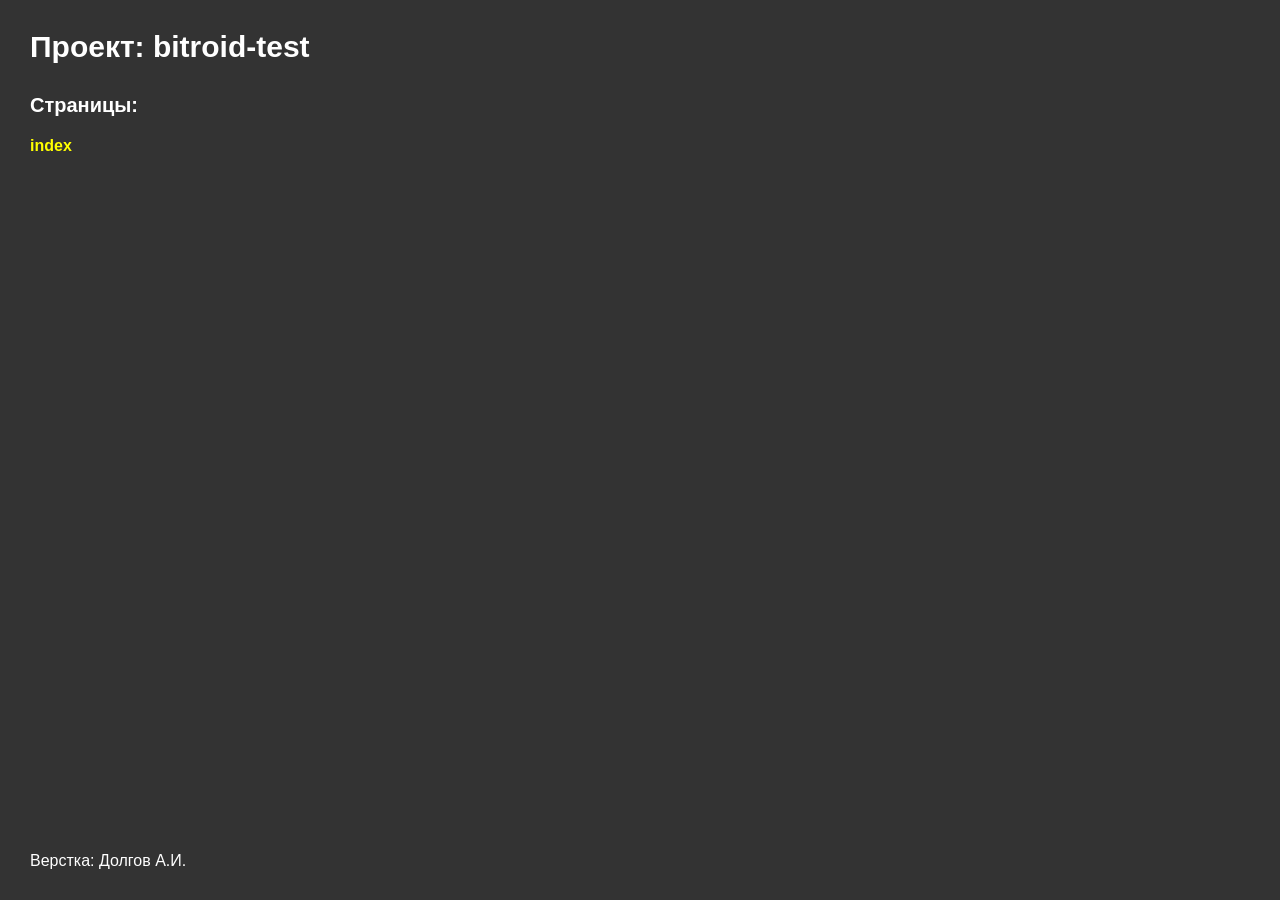
==== bitroid-test.html @ 52d5f308 "Updates" ====
<!doctype html>
<html lang="ru">
	<head>
		<meta charset="UTF-8">
		<meta name="viewport" content="width=device-width, initial-scale=1.0">
		<meta name="robots" content="noindex, nofollow">
		<title>Проект: bitroid-test</title>
		<style>
			*,
			*::before,
			*::after {
				bottom: 0;
				box-sizing: border-box;
				margin: 0;
				padding: 0;
			}
			ul li {
				list-style: none;
			}
			a {
				color: inherit;
				text-decoration: none;
			}
			body,
			html {
				height: 100%;
			}
			body {
				background-color: #333;
				color: #fff;
				font-family: Arial, 'Helvetica Neue', Helvetica, system-ui, sans-serif;
			}
			.wrapper {
				display: flex;
				flex-direction: column;
				min-height: 100%;
			}
			.wrapper > main {
				flex-grow: 1;
			}
			.projectpage {
				padding: 30px;
			}
			.projectpage__title {
				margin-bottom: 30px;
				font-size: 30px;
			}
			.projectpage__sub-title {
				margin-bottom: 20px;
				font-size: 20px;
			}
			.projectpage__list {
			}
			.projectpage__list li {
			}
			.projectpage__list a {
				transition: color 0.2s;
				color: yellow;
				font-weight: 600;
			}
			.projectpage__list a:hover {
				color: green;
			}
			.footer {
				padding: 30px;
			}
		</style>
	</head>
	<body>
		<div class="wrapper">
			<header class="header"></header>
			<main class="projectpage">
				<h1 class="projectpage__title">Проект: bitroid-test</h1>
				<h2 class="projectpage__sub-title">Страницы:</h2>
				<ul class="projectpage__list">
					<li>
						<a target="_blank" href="index.html">index</a>
					</li>
				</ul>
			</main>
			<footer class="footer">
				<p>
					Верстка:
					<a href="http://alexdolg.ru" target="_blank" rel="noopener noreferrer">Долгов А.И.</a>
				</p>
			</footer>
		</div>
	</body>
</html>
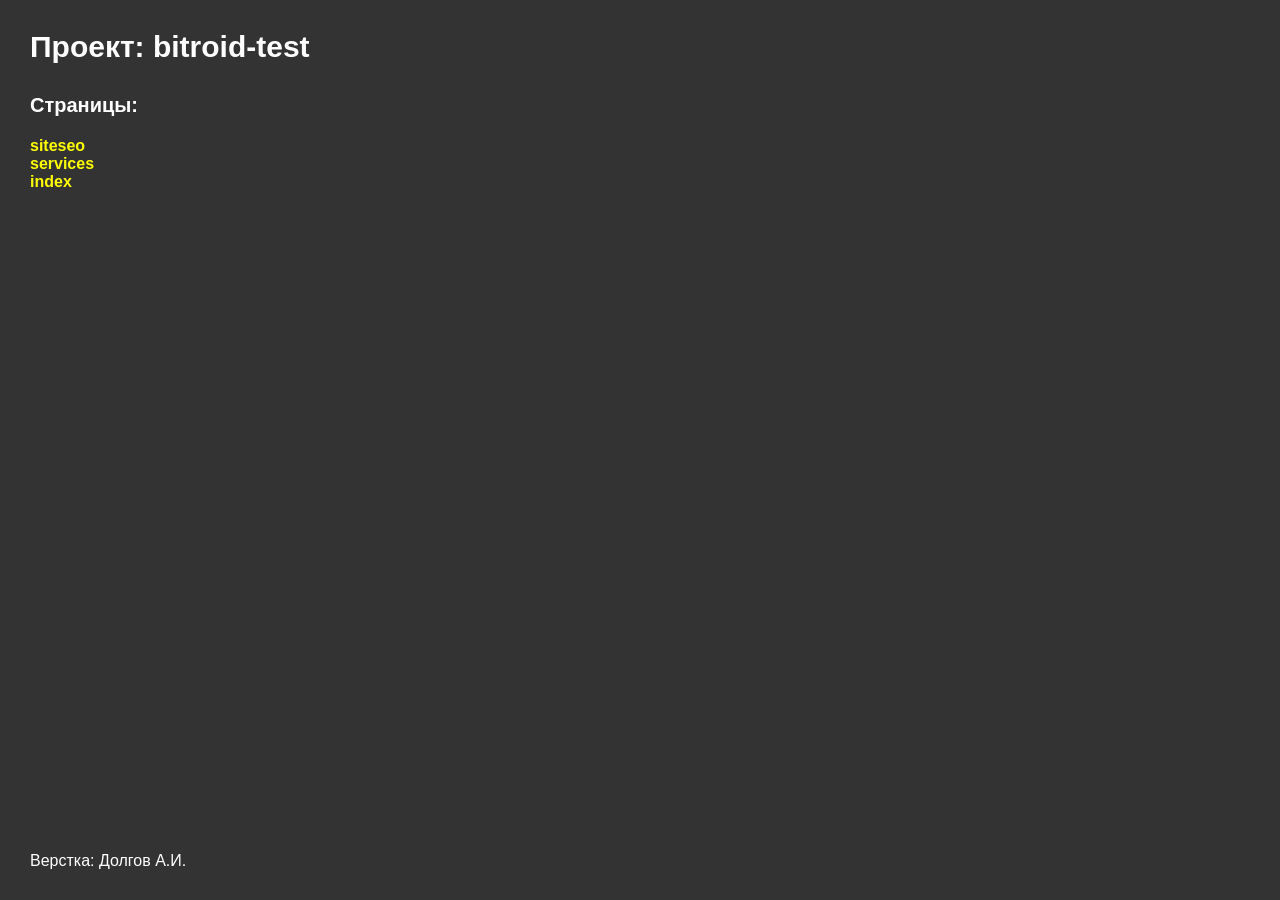
==== commit db221912: "Updates" ====
--- a/bitroid-test.html
+++ b/bitroid-test.html
@@ -74,6 +74,12 @@
 				<h2 class="projectpage__sub-title">Страницы:</h2>
 				<ul class="projectpage__list">
 					<li>
+						<a target="_blank" href="siteseo.html">siteseo</a>
+					</li>
+					<li>
+						<a target="_blank" href="services.html">services</a>
+					</li>
+					<li>
 						<a target="_blank" href="index.html">index</a>
 					</li>
 				</ul>
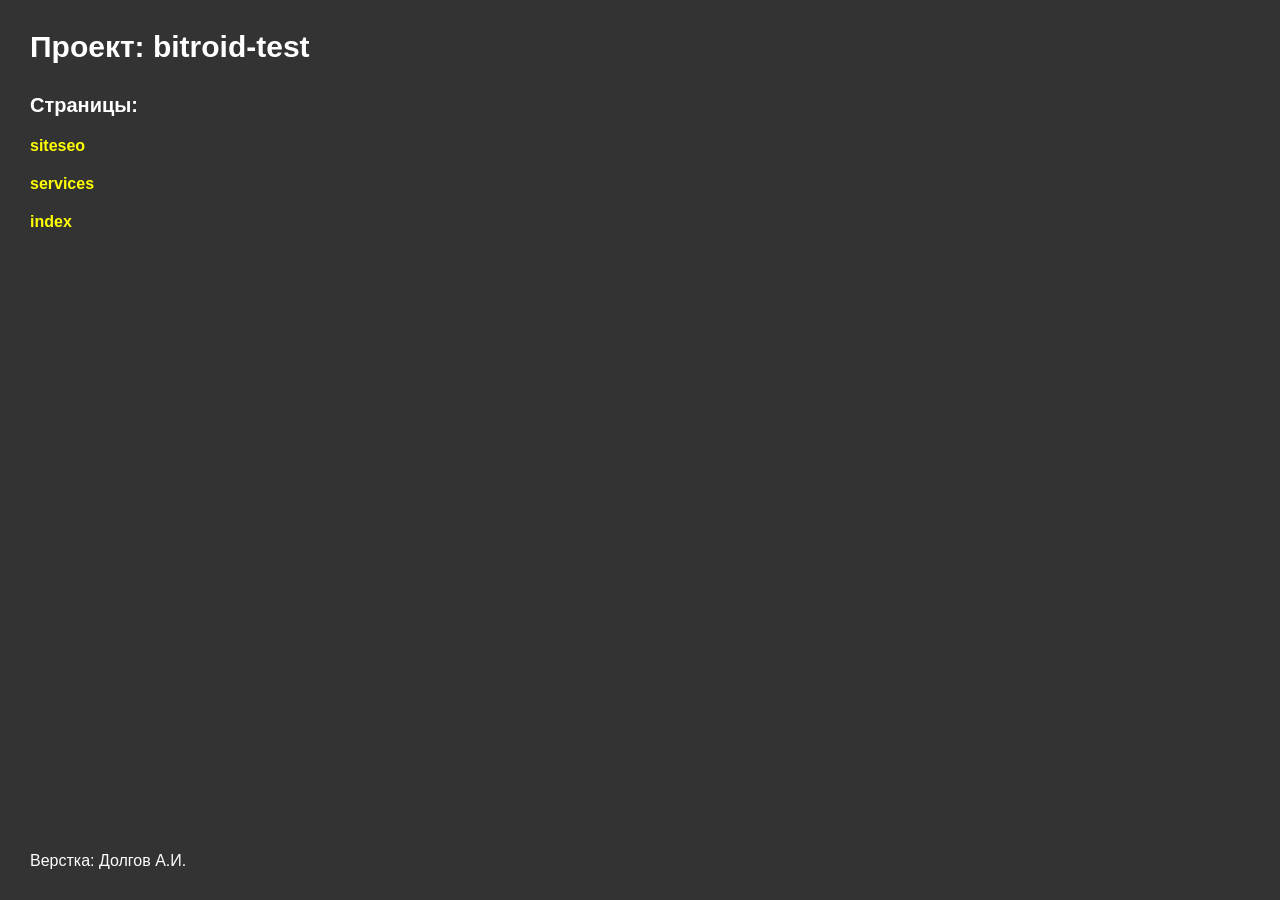
==== commit 4ec4e1db: "Updates" ====
--- a/bitroid-test.html
+++ b/bitroid-test.html
@@ -5,6 +5,12 @@
 		<meta name="viewport" content="width=device-width, initial-scale=1.0">
 		<meta name="robots" content="noindex, nofollow">
 		<title>Проект: bitroid-test</title>
+		<link rel="icon" type="image/png" href="@img/favicon-96x96.png" sizes="96x96">
+		<link rel="icon" type="image/svg+xml" href="@img/favicon.svg">
+		<link rel="shortcut icon" href="@img/favicon.ico">
+		<link rel="apple-touch-icon" sizes="180x180" href="@img/apple-touch-icon.png">
+		<meta name="apple-mobile-web-app-title" content="Bitroid">
+		<link rel="manifest" href="@img/site.webmanifest">
 		<style>
 			*,
 			*::before,
@@ -50,6 +56,9 @@
 				font-size: 20px;
 			}
 			.projectpage__list {
+				display: flex;
+				flex-direction: column;
+				gap: 20px;
 			}
 			.projectpage__list li {
 			}
